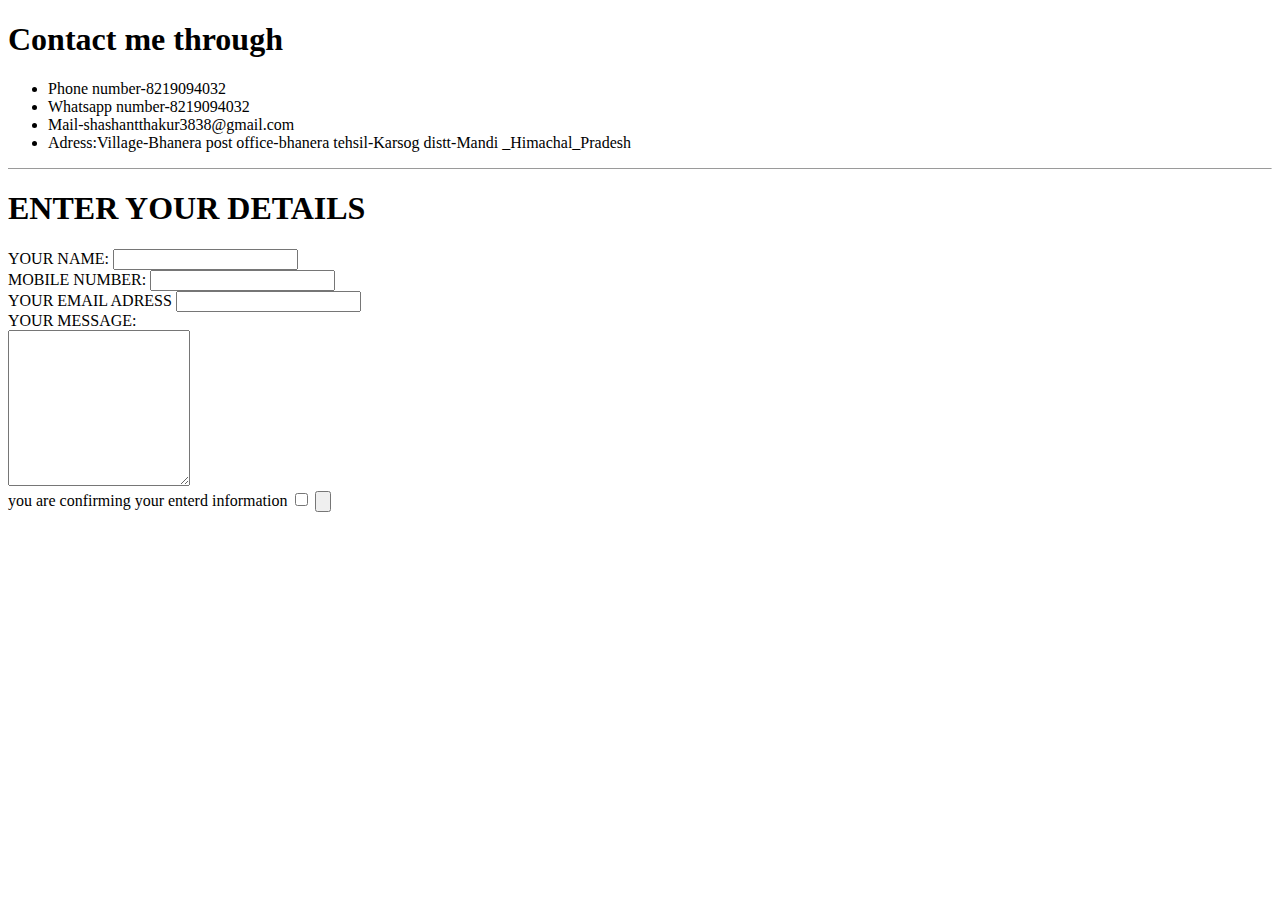
==== contact.html @ 5fb4ede2 "Add files via upload" ====
<!DOCTYPE html>
<html lang="en">
<head>
    <meta charset="UTF-8">

    <title>Contact</title>
</head>
<body>
    <h1>Contact me through</h1>
    <ul>
        <li>Phone number-8219094032</li>
        <li>Whatsapp number-8219094032</li>
        <li>Mail-shashantthakur3838@gmail.com</li>
        <li>Adress:Village-Bhanera post office-bhanera tehsil-Karsog distt-Mandi _Himachal_Pradesh</li>
    </ul>
    <hr size="1">
    <h1>ENTER YOUR DETAILS</h1>
    <form  action="mailto:shashantthakur3838.com" method="post" enctype="text/plain">
        <label>YOUR NAME:</label>
        <input type="text" name="yuor name" value=""><br>
        <label>MOBILE NUMBER:</label>
        <input type="number" name="your no." value="">
        <br><label>YOUR EMAIL ADRESS</label>
        <input type="email" name=" your email address" value="">
       <br>
        <label>YOUR MESSAGE:</label><br>
        <textarea name="" rows="10" column="20"></textarea>
        <br><label>you are confirming your enterd information</label>
        <input type="checkbox" name="confirming" value="">
        <input type="submit" name="sumission" value="">

    </form>
</body>
</html>
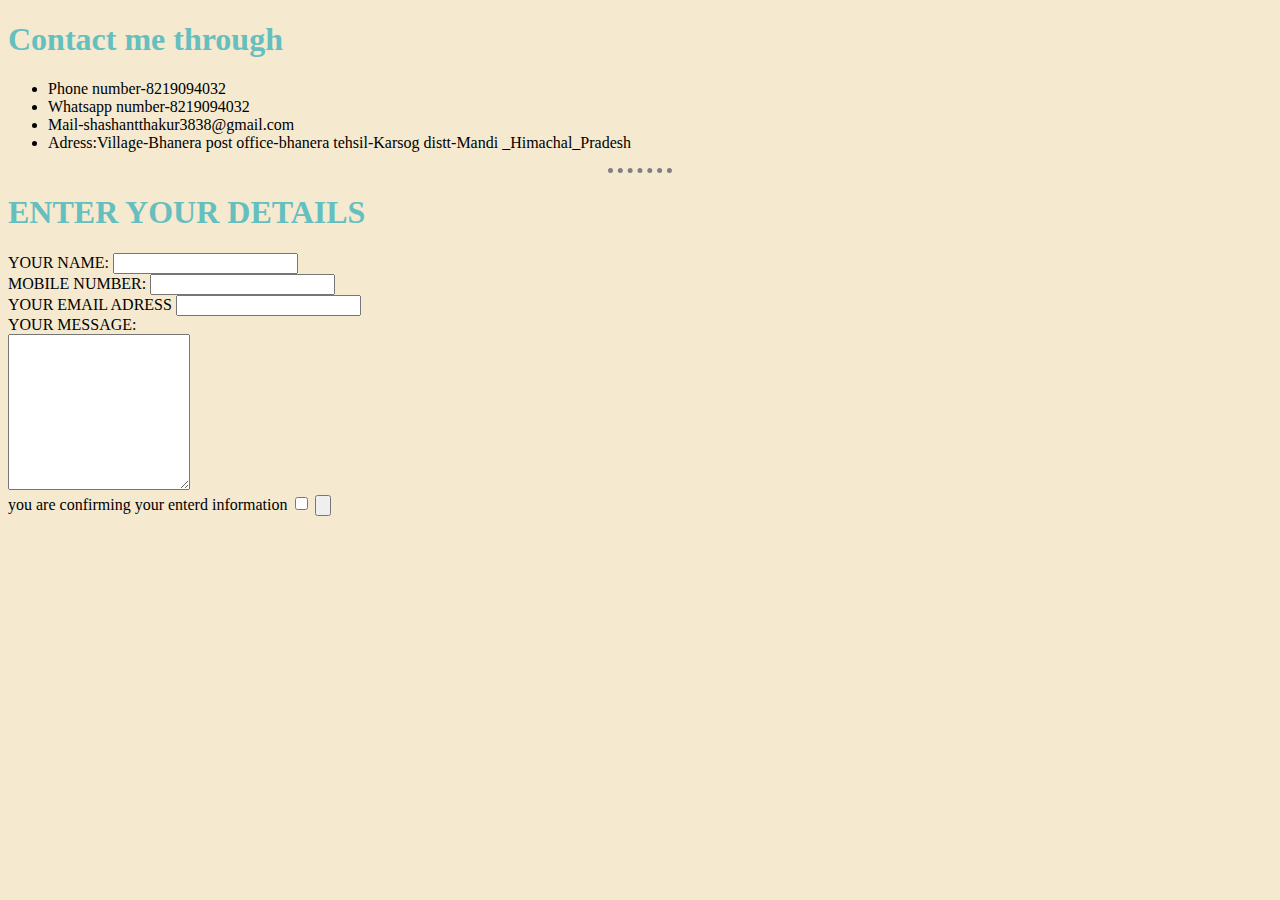
==== commit 28f42145: "hhhf" ====
--- a/contact.html
+++ b/contact.html
@@ -4,6 +4,7 @@
     <meta charset="UTF-8">
 
     <title>Contact</title>
+    <link rel="stylesheet" href="styles.css">
 </head>
 <body>
     <h1>Contact me through</h1>
@@ -31,4 +32,4 @@
 
     </form>
 </body>
-</html>+</html>
--- a/styles.css
+++ b/styles.css
@@ -0,0 +1,20 @@
+body {
+    background-color: #F5E9CF;
+}
+hr {
+    /*background-color: white;*/
+    border-style: none;     /*here one value asssigned gets applied to all four top left right bottom*/
+    border-top-style: dotted;  /*but here we specified that the top side of that hr line is dotted */
+    border-color: grey;
+    border-width: 5px ;
+    width: 5%;
+}
+img {
+    height: 400px;
+}
+h1 {
+    color: #66bfbf;
+}
+h3 {
+    color: #66bfbf;
+}